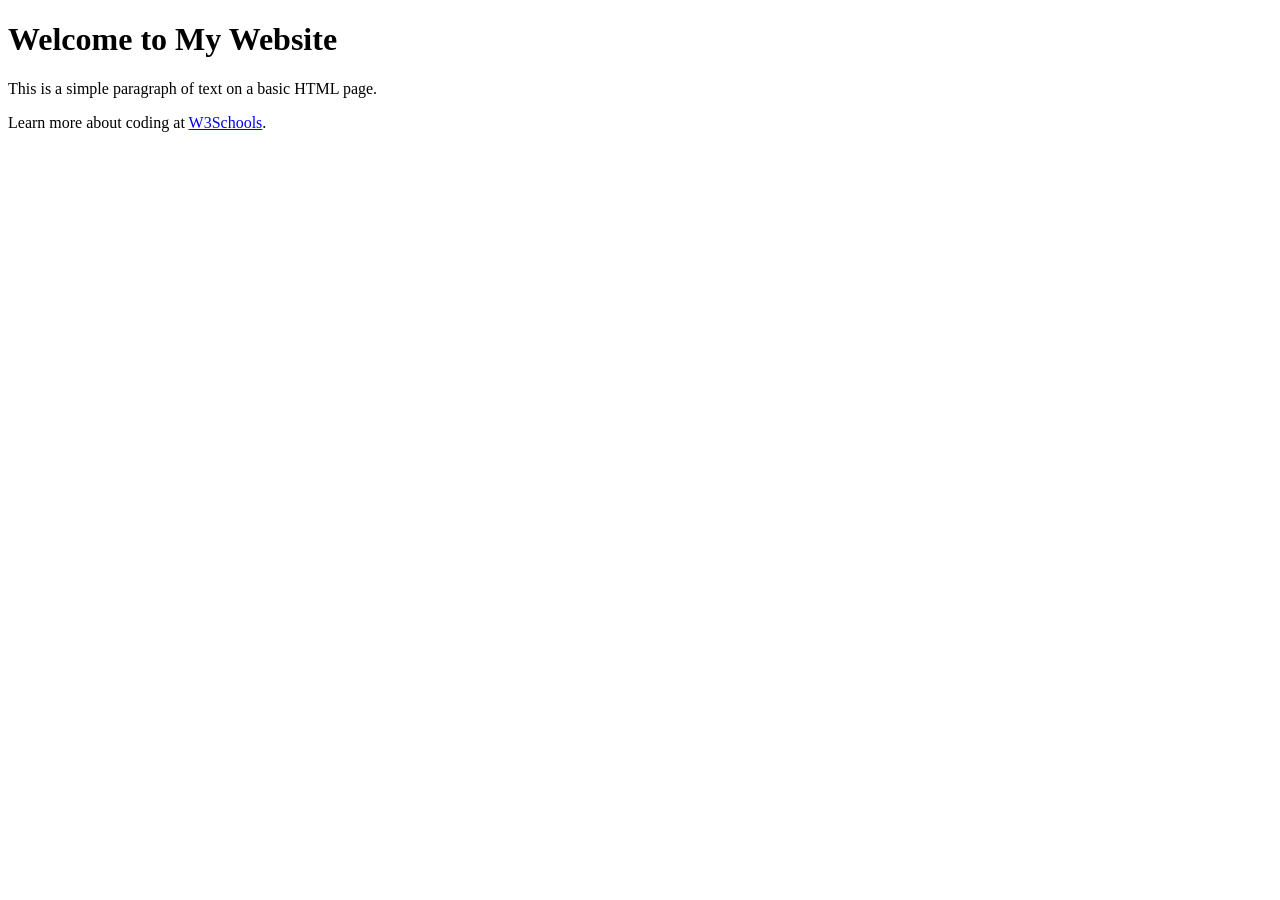
==== docs/index.html @ 157f1114 "Added dummy website" ====
<!DOCTYPE html>
<html lang="en">

<head>
	<meta charset="UTF-8">
	<meta name="viewport" content="width=device-width, initial-scale=1.0">
	<title>My Simple Web Page</title>
</head>

<body>

	<h1>Welcome to My Website</h1>
	<p>This is a simple paragraph of text on a basic HTML page.</p>

	<!-- This is a link pointing to W3Schools -->
	<p>Learn more about coding at <a href="https://www.w3schools.com" target="_blank">W3Schools</a>.</p>

</body>

</html>
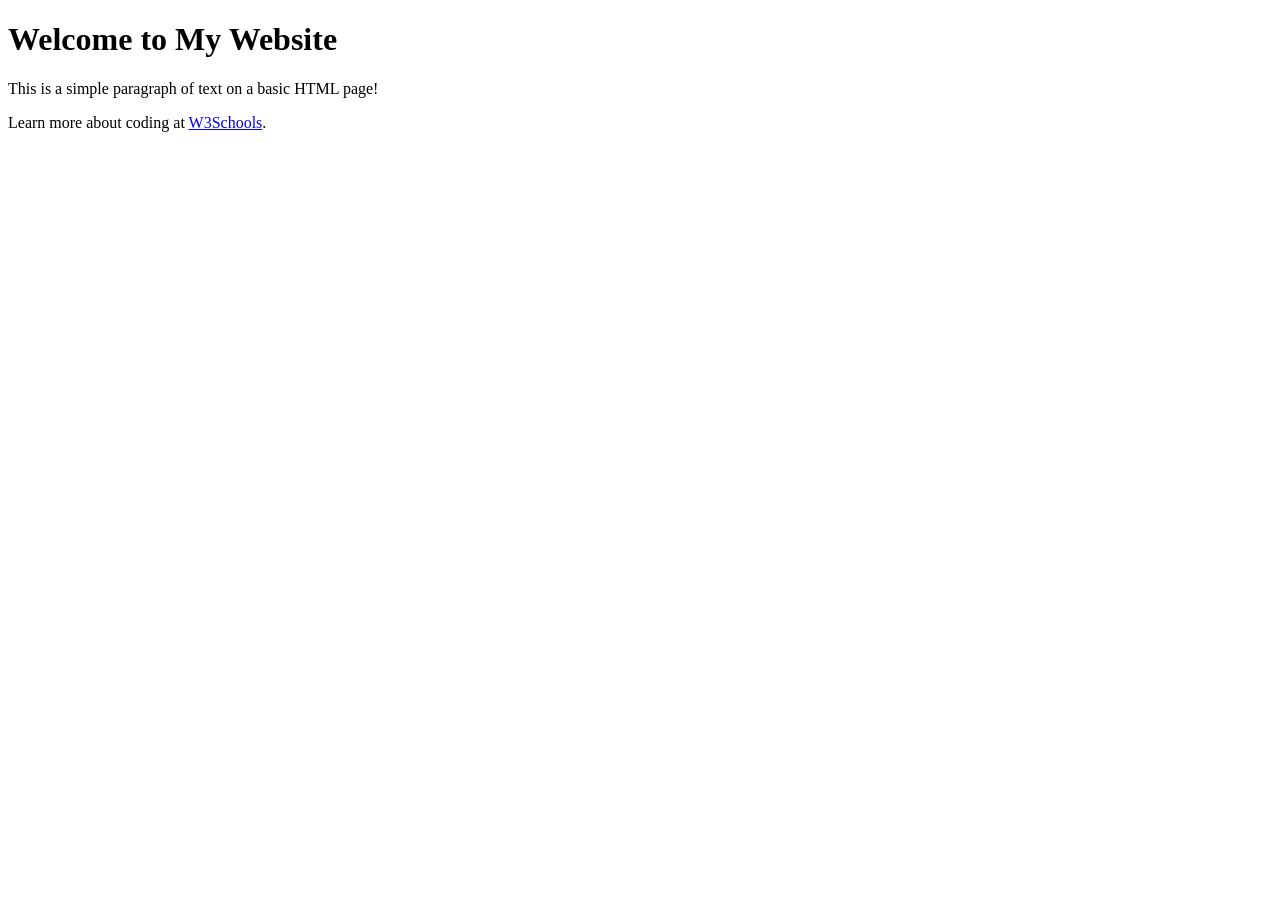
==== commit f9df2680: "Update index.html" ====
--- a/docs/index.html
+++ b/docs/index.html
@@ -10,7 +10,7 @@
 <body>
 
 	<h1>Welcome to My Website</h1>
-	<p>This is a simple paragraph of text on a basic HTML page.</p>
+	<p>This is a simple paragraph of text on a basic HTML page!</p>
 
 	<!-- This is a link pointing to W3Schools -->
 	<p>Learn more about coding at <a href="https://www.w3schools.com" target="_blank">W3Schools</a>.</p>
